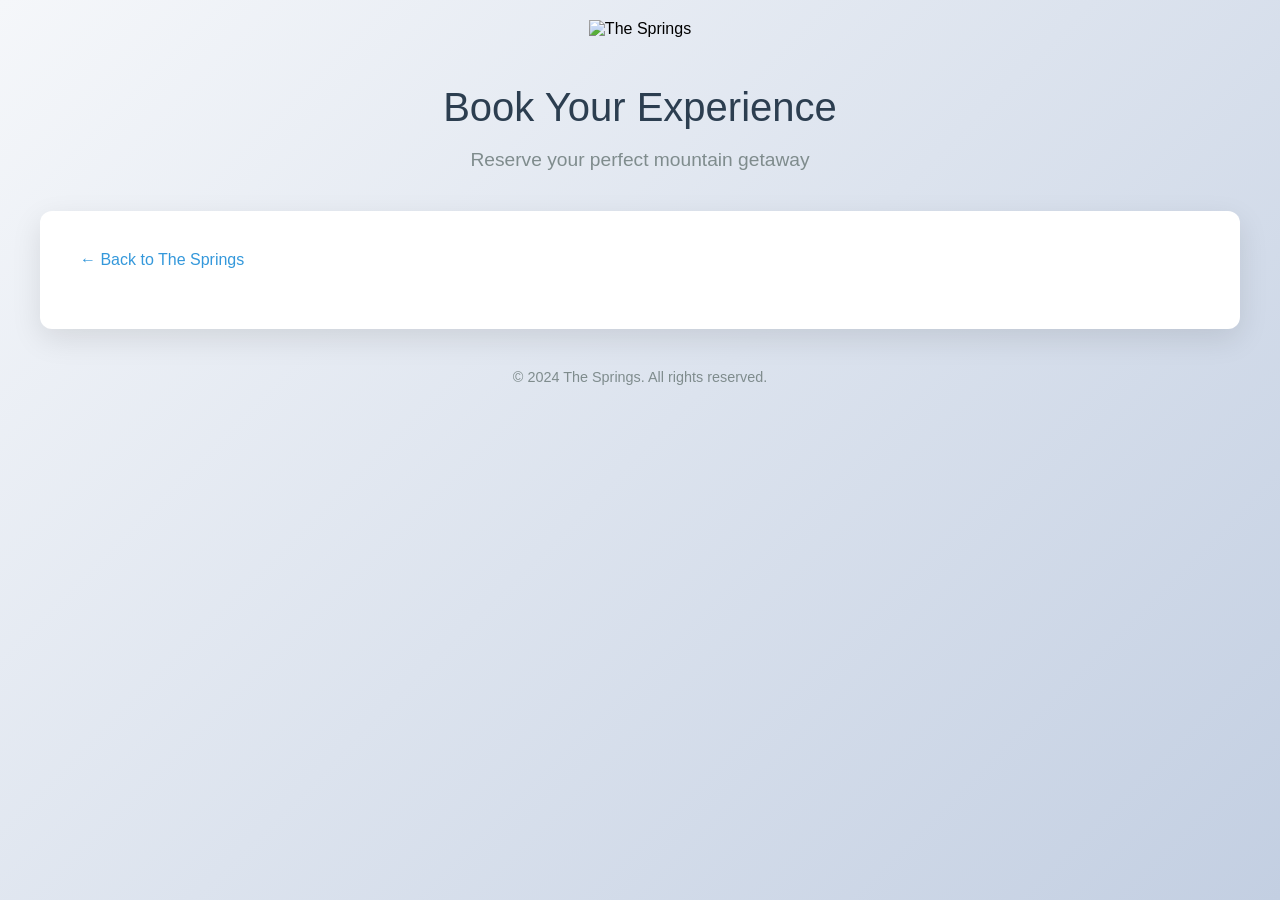
==== public/bookio-integration.html @ 39b9482a "Integrate Bookio widget with dedicated HTML page and redirect from React booking" ====
<!DOCTYPE html>
<html lang="en">
<head>
    <meta charset="UTF-8">
    <meta name="viewport" content="width=device-width, initial-scale=1.0">
    <title>Book Your Stay - The Springs</title>
    <style>
        body {
            font-family: -apple-system, BlinkMacSystemFont, 'Segoe UI', Roboto, sans-serif;
            margin: 0;
            padding: 0;
            background: linear-gradient(135deg, #f5f7fa 0%, #c3cfe2 100%);
            min-height: 100vh;
        }
        
        .container {
            max-width: 1200px;
            margin: 0 auto;
            padding: 20px;
        }
        
        .header {
            text-align: center;
            margin-bottom: 40px;
        }
        
        .logo {
            max-width: 200px;
            margin-bottom: 20px;
        }
        
        h1 {
            color: #2c3e50;
            font-size: 2.5rem;
            margin-bottom: 10px;
            font-weight: 300;
        }
        
        .subtitle {
            color: #7f8c8d;
            font-size: 1.2rem;
            margin-bottom: 30px;
        }
        
        .booking-container {
            background: white;
            border-radius: 12px;
            box-shadow: 0 10px 30px rgba(0,0,0,0.1);
            padding: 40px;
            margin-bottom: 40px;
        }
        
        .back-link {
            display: inline-block;
            color: #3498db;
            text-decoration: none;
            margin-bottom: 20px;
            font-weight: 500;
        }
        
        .back-link:hover {
            text-decoration: underline;
        }
        
        .bookio-widget {
            min-height: 600px;
            border: none;
            width: 100%;
        }
        
        .footer {
            text-align: center;
            color: #7f8c8d;
            font-size: 0.9rem;
        }
        
        @media (max-width: 768px) {
            .container {
                padding: 10px;
            }
            
            .booking-container {
                padding: 20px;
            }
            
            h1 {
                font-size: 2rem;
            }
        }
    </style>
</head>
<body>
    <div class="container">
        <div class="header">
            <img src="/springslogo.png" alt="The Springs" class="logo">
            <h1>Book Your Experience</h1>
            <p class="subtitle">Reserve your perfect mountain getaway</p>
        </div>
        
        <div class="booking-container">
            <a href="/" class="back-link">← Back to The Springs</a>
            
            <!-- Bookio Widget Integration -->
            <script type="text/javascript" src="https://bookeo.com/widget.js?a=2146MJM3N198CFAA0706"></script>
            
            <!-- Fallback if widget doesn't load -->
            <div id="widget-fallback" style="display: none; text-align: center; padding: 40px;">
                <h3>Booking Widget Loading...</h3>
                <p>If the booking widget doesn't appear, please contact us directly:</p>
                <p><strong>Phone:</strong> (208) 392-7680</p>
                <p><strong>Email:</strong> info@thespringsid.com</p>
            </div>
        </div>
        
        <div class="footer">
            <p>&copy; 2024 The Springs. All rights reserved.</p>
        </div>
    </div>
    
    <script>
        // Show fallback if widget doesn't load within 10 seconds
        setTimeout(function() {
            const widget = document.querySelector('iframe[src*="bookeo.com"]');
            if (!widget) {
                document.getElementById('widget-fallback').style.display = 'block';
            }
        }, 10000);
    </script>
</body>
</html>
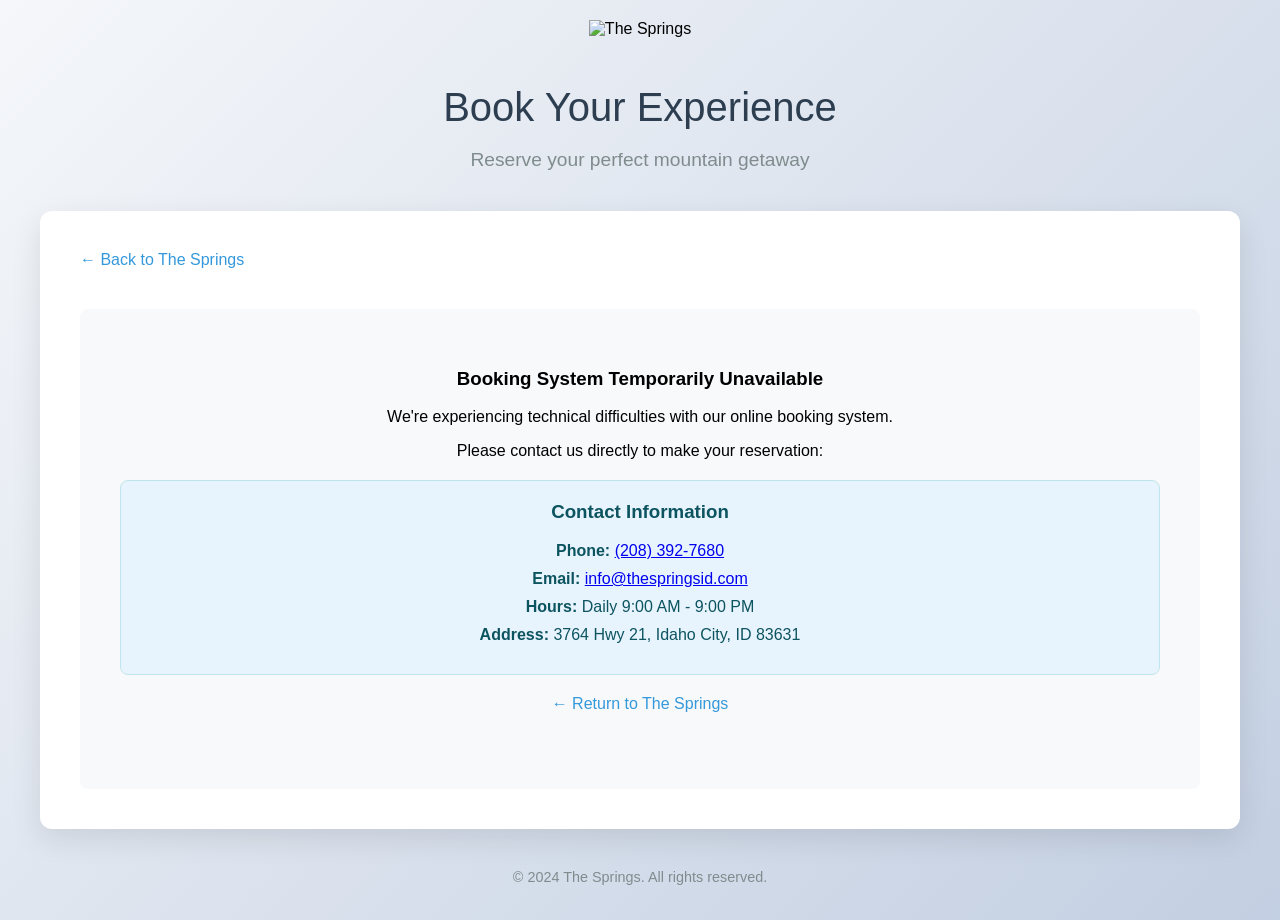
==== commit 2a73b355: "Improve Bookio integration with better error handling and iframe fallback" ====
--- a/public/bookio-integration.html
+++ b/public/bookio-integration.html
@@ -68,6 +68,52 @@
             width: 100%;
         }
         
+        .loading {
+            text-align: center;
+            padding: 40px;
+        }
+        
+        .loading-spinner {
+            border: 4px solid #f3f3f3;
+            border-top: 4px solid #3498db;
+            border-radius: 50%;
+            width: 40px;
+            height: 40px;
+            animation: spin 1s linear infinite;
+            margin: 0 auto 20px;
+        }
+        
+        @keyframes spin {
+            0% { transform: rotate(0deg); }
+            100% { transform: rotate(360deg); }
+        }
+        
+        .fallback {
+            text-align: center;
+            padding: 40px;
+            background: #f8f9fa;
+            border-radius: 8px;
+            margin-top: 20px;
+        }
+        
+        .contact-info {
+            background: #e8f4fd;
+            border: 1px solid #bee5eb;
+            border-radius: 8px;
+            padding: 20px;
+            margin-top: 20px;
+        }
+        
+        .contact-info h3 {
+            color: #0c5460;
+            margin-top: 0;
+        }
+        
+        .contact-info p {
+            margin: 10px 0;
+            color: #0c5460;
+        }
+        
         .footer {
             text-align: center;
             color: #7f8c8d;
@@ -100,15 +146,49 @@
         <div class="booking-container">
             <a href="/" class="back-link">← Back to The Springs</a>
             
-            <!-- Bookio Widget Integration -->
-            <script type="text/javascript" src="https://bookeo.com/widget.js?a=2146MJM3N198CFAA0706"></script>
-            
-            <!-- Fallback if widget doesn't load -->
-            <div id="widget-fallback" style="display: none; text-align: center; padding: 40px;">
-                <h3>Booking Widget Loading...</h3>
-                <p>If the booking widget doesn't appear, please contact us directly:</p>
-                <p><strong>Phone:</strong> (208) 392-7680</p>
-                <p><strong>Email:</strong> info@thespringsid.com</p>
+            <!-- Loading State -->
+            <div id="loading" class="loading">
+                <div class="loading-spinner"></div>
+                <h3>Loading Booking System...</h3>
+                <p>Please wait while we connect you to our reservation platform.</p>
+            </div>
+            
+            <!-- Bookio Widget Container -->
+            <div id="widget-container" style="display: none;">
+                <!-- Widget will be loaded here -->
+            </div>
+            
+            <!-- Alternative iframe integration -->
+            <div id="iframe-fallback" style="display: none;">
+                <h3>Direct Booking System</h3>
+                <p>If the widget above doesn't load, you can use our direct booking system:</p>
+                <iframe 
+                    src="https://bookeo.com/2146MJM3N198CFAA0706" 
+                    width="100%" 
+                    height="700" 
+                    frameborder="0"
+                    style="border: 1px solid #ddd; border-radius: 8px;"
+                    title="The Springs Booking System">
+                </iframe>
+            </div>
+            
+            <!-- Fallback Contact Information -->
+            <div id="fallback" class="fallback" style="display: none;">
+                <h3>Booking System Temporarily Unavailable</h3>
+                <p>We're experiencing technical difficulties with our online booking system.</p>
+                <p>Please contact us directly to make your reservation:</p>
+                
+                <div class="contact-info">
+                    <h3>Contact Information</h3>
+                    <p><strong>Phone:</strong> <a href="tel:2083927680">(208) 392-7680</a></p>
+                    <p><strong>Email:</strong> <a href="mailto:info@thespringsid.com">info@thespringsid.com</a></p>
+                    <p><strong>Hours:</strong> Daily 9:00 AM - 9:00 PM</p>
+                    <p><strong>Address:</strong> 3764 Hwy 21, Idaho City, ID 83631</p>
+                </div>
+                
+                <p style="margin-top: 20px;">
+                    <a href="/" class="back-link">← Return to The Springs</a>
+                </p>
             </div>
         </div>
         
@@ -118,13 +198,98 @@
     </div>
     
     <script>
-        // Show fallback if widget doesn't load within 10 seconds
+        // Function to load Bookio widget
+        function loadBookioWidget() {
+            try {
+                // Create script element
+                const script = document.createElement('script');
+                script.type = 'text/javascript';
+                script.src = 'https://bookeo.com/widget.js?a=2146MJM3N198CFAA0706';
+                script.async = true;
+                
+                // Handle script load success
+                script.onload = function() {
+                    console.log('Bookio widget script loaded successfully');
+                    document.getElementById('loading').style.display = 'none';
+                    document.getElementById('widget-container').style.display = 'block';
+                    
+                    // Check if widget actually rendered
+                    setTimeout(checkWidgetRendered, 3000);
+                };
+                
+                // Handle script load error
+                script.onerror = function() {
+                    console.error('Failed to load Bookio widget script');
+                    showFallback();
+                };
+                
+                // Append script to container
+                document.getElementById('widget-container').appendChild(script);
+                
+            } catch (error) {
+                console.error('Error loading Bookio widget:', error);
+                showFallback();
+            }
+        }
+        
+        // Function to check if widget rendered
+        function checkWidgetRendered() {
+            const widget = document.querySelector('iframe[src*="bookeo.com"]') || 
+                          document.querySelector('div[class*="bookeo"]') ||
+                          document.querySelector('form[action*="bookeo"]');
+            
+            if (!widget) {
+                console.log('Bookio widget not detected, showing fallback');
+                showFallback();
+            } else {
+                console.log('Bookio widget detected and working');
+            }
+        }
+        
+        // Function to show iframe fallback
+        function showIframeFallback() {
+            document.getElementById('loading').style.display = 'none';
+            document.getElementById('widget-container').style.display = 'none';
+            document.getElementById('iframe-fallback').style.display = 'block';
+        }
+        
+        // Function to show contact fallback
+        function showFallback() {
+            document.getElementById('loading').style.display = 'none';
+            document.getElementById('widget-container').style.display = 'none';
+            document.getElementById('iframe-fallback').style.display = 'none';
+            document.getElementById('fallback').style.display = 'block';
+        }
+        
+        // Load widget when page loads
+        window.addEventListener('load', function() {
+            // Add a small delay to ensure page is fully loaded
+            setTimeout(loadBookioWidget, 500);
+        });
+        
+        // Fallback timeout - if nothing loads in 10 seconds, try iframe fallback
         setTimeout(function() {
-            const widget = document.querySelector('iframe[src*="bookeo.com"]');
-            if (!widget) {
-                document.getElementById('widget-fallback').style.display = 'block';
+            const widget = document.querySelector('iframe[src*="bookeo.com"]') || 
+                          document.querySelector('div[class*="bookeo"]') ||
+                          document.querySelector('form[action*="bookeo"]');
+            
+            if (!widget && document.getElementById('loading').style.display !== 'none') {
+                console.log('Widget timeout - trying iframe fallback');
+                showIframeFallback();
             }
         }, 10000);
+        
+        // Final fallback timeout - if iframe also fails, show contact info
+        setTimeout(function() {
+            const widget = document.querySelector('iframe[src*="bookeo.com"]') || 
+                          document.querySelector('div[class*="bookeo"]') ||
+                          document.querySelector('form[action*="bookeo"]');
+            
+            if (!widget && document.getElementById('iframe-fallback').style.display === 'block') {
+                console.log('Iframe fallback timeout - showing contact fallback');
+                showFallback();
+            }
+        }, 25000);
     </script>
 </body>
 </html>
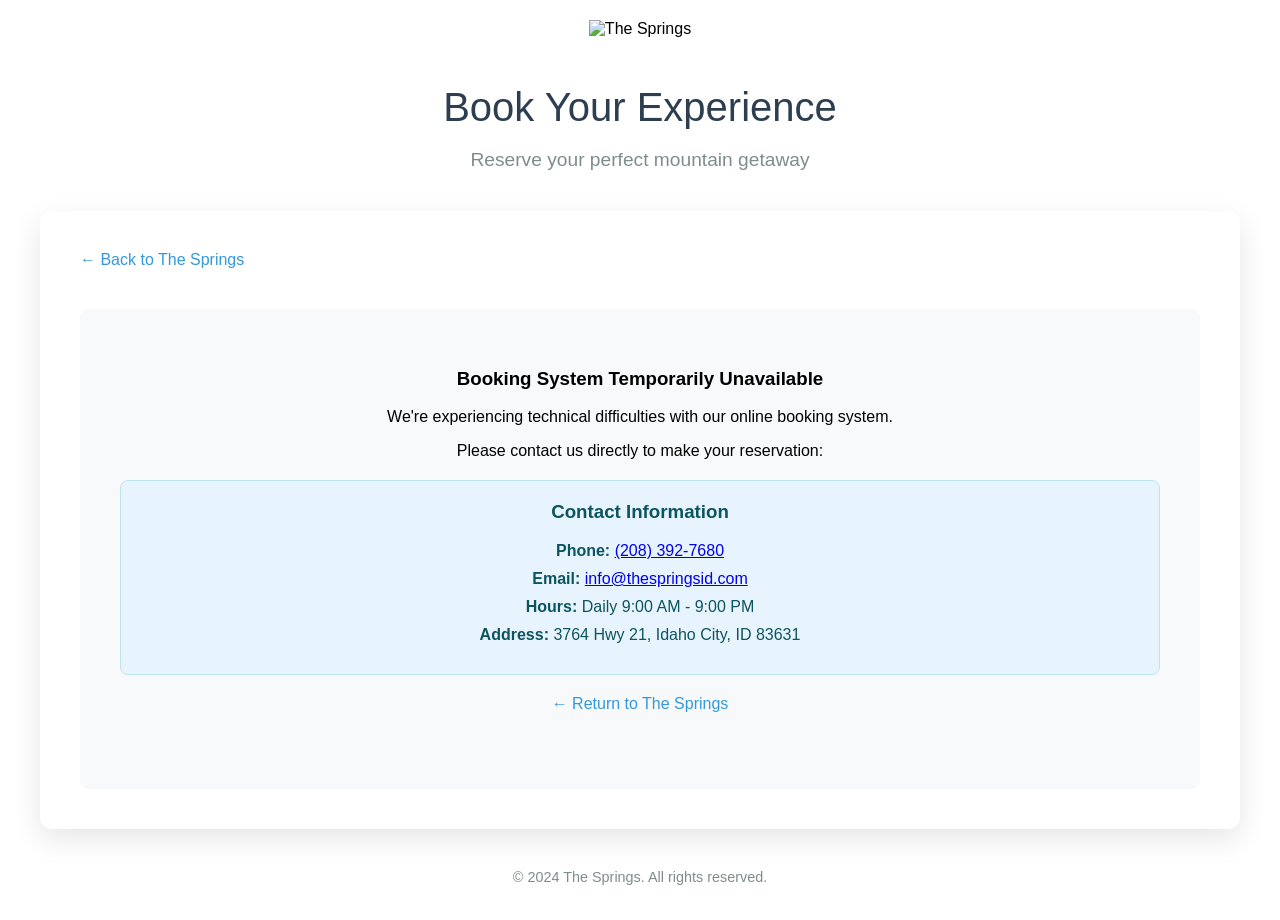
==== commit d44b797c: "Change bookio integration page background to white" ====
--- a/public/bookio-integration.html
+++ b/public/bookio-integration.html
@@ -9,7 +9,7 @@
             font-family: -apple-system, BlinkMacSystemFont, 'Segoe UI', Roboto, sans-serif;
             margin: 0;
             padding: 0;
-            background: linear-gradient(135deg, #f5f7fa 0%, #c3cfe2 100%);
+            background: #ffffff;
             min-height: 100vh;
         }
         
